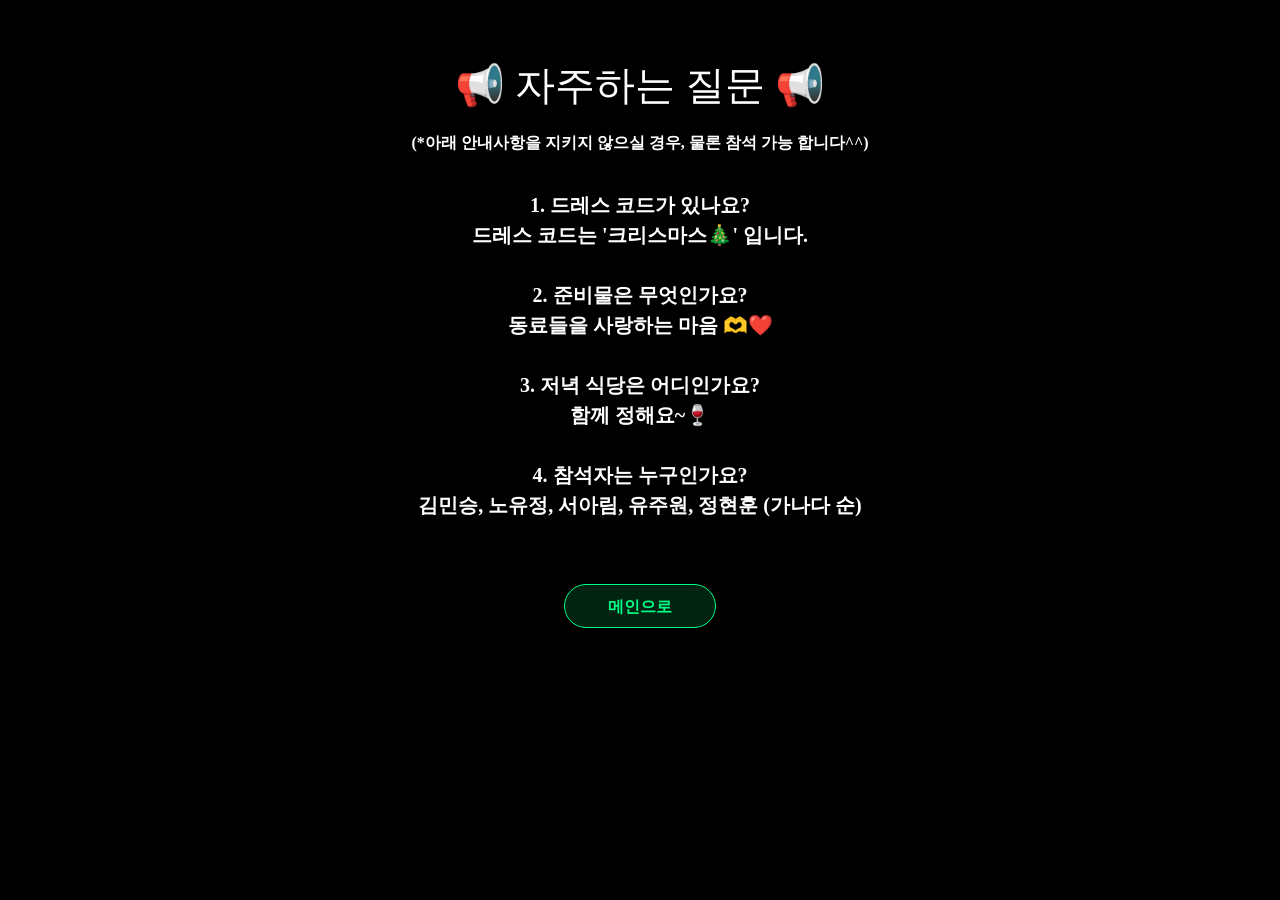
==== faq.html @ aa15d56b "first commit" ====
<!DOCTYPE html>
<html lang="en">
<head>
    <meta charset="UTF-8">
    <meta http-equiv="X-UA-Compatible" content="IE=edge">
    <meta name="viewport" content="width=device-width, initial-scale=1.0">
    <title>Document</title>
    <link rel="shortcut icon" type="image" href="images/logo.png" />
    <link rel="stylesheet" type="text/css" href="css/faq.css" />
    <link href="https://webfontworld.github.io/cafe24/Cafe24Oneprettynight.css" rel="stylesheet">
    <link href="https://webfontworld.github.io/cafe24/Cafe24Ohsquare.css" rel="stylesheet">
</head>
<body>

    <div class="top">
        <span>📢 자주하는 질문 📢</span> <br />
    </div>
    <div class="mid1">
        (*아래 안내사항을 지키지 않으실 경우, 물론 참석 가능 합니다^^)
      </div>
      <br /><br />
      <div class="mid2">
        1. 드레스 코드가 있나요? <br/>드레스 코드는 <b>'크리스마스🎄'</b> 입니다.<br/><br/>
        2. 준비물은 무엇인가요?  <br/>동료들을 사랑하는 마음 🫶❤️<br/><br/>
        3. 저녁 식당은 어디인가요? <br/> 함께 정해요~🍷<br/><br/>
        4. 참석자는 누구인가요? <br/> 김민승, 노유정, 서아림, 유주원, 정현훈 (가나다 순)
      </div>
      <br/><br /><br />
      <div class="btn_div">
        <a href="main.html" class="btn">메인으로</a><br /><br /><br /><br />
      </div>

</body>
</html>
---- css/faq.css ----
body {
  background-color: rgb(0, 0, 0);
  color: white;
}

.top {
  text-align: center;
  padding: 50px 0 20px 0;
}

span {
  text-align: center;
  font-size: 250%;
  font-family: "Cafe24Ohsquare";
}

.mid1{
  text-align: center;
  font-weight: 600;
}

.mid2{
  text-align: center;
  font-family: "Cafe24Oneprettynight";
  line-height: 30px;
  font-weight: bold;
  font-size: 20px;
}

.btn_div {
  margin: 0 auto;
  padding: 10px 10px;
  text-align: center;
}

.btn {
  font-weight: bold;
  text-decoration: none;
  font-family: "HY강B";
  text-indent: 0;
  line-height: 30px;
  -moz-border-radius: 25px;
  -webkit-border-radius: 25px;
  border-radius: 25px;
  text-align: center;
  vertical-align: middle;
  display: inline-block;
  font-size: 16px;
  color: rgb(0, 255, 132);
  width: 150px;
  height: 25px;
  padding: 7px 0 10px 0;
  background-color: rgba(0, 38, 20, 0.923);
  border-color: rgb(0, 255, 132);
  border-width: 1px;
  border-style: solid;
  /* background-color: rgba(255, 158, 234, 0.425); */
}

.btn:hover {
  background: rgba(2, 195, 53, 0.843);
  color: rgb(255, 255, 255);
  border-color: rgba(2, 195, 53, 0.843);
}


/* 모바일 */

@media (max-width: 900px) {
  span {
    text-align: center;
    font-size: 28px;
    font-weight: bold;
    font-family: "Cafe24Ohsquare";
  }
  .mid1{
    font-size: 13.5px;
  }
  .mid2{
    font-size: 17px;
  }
}
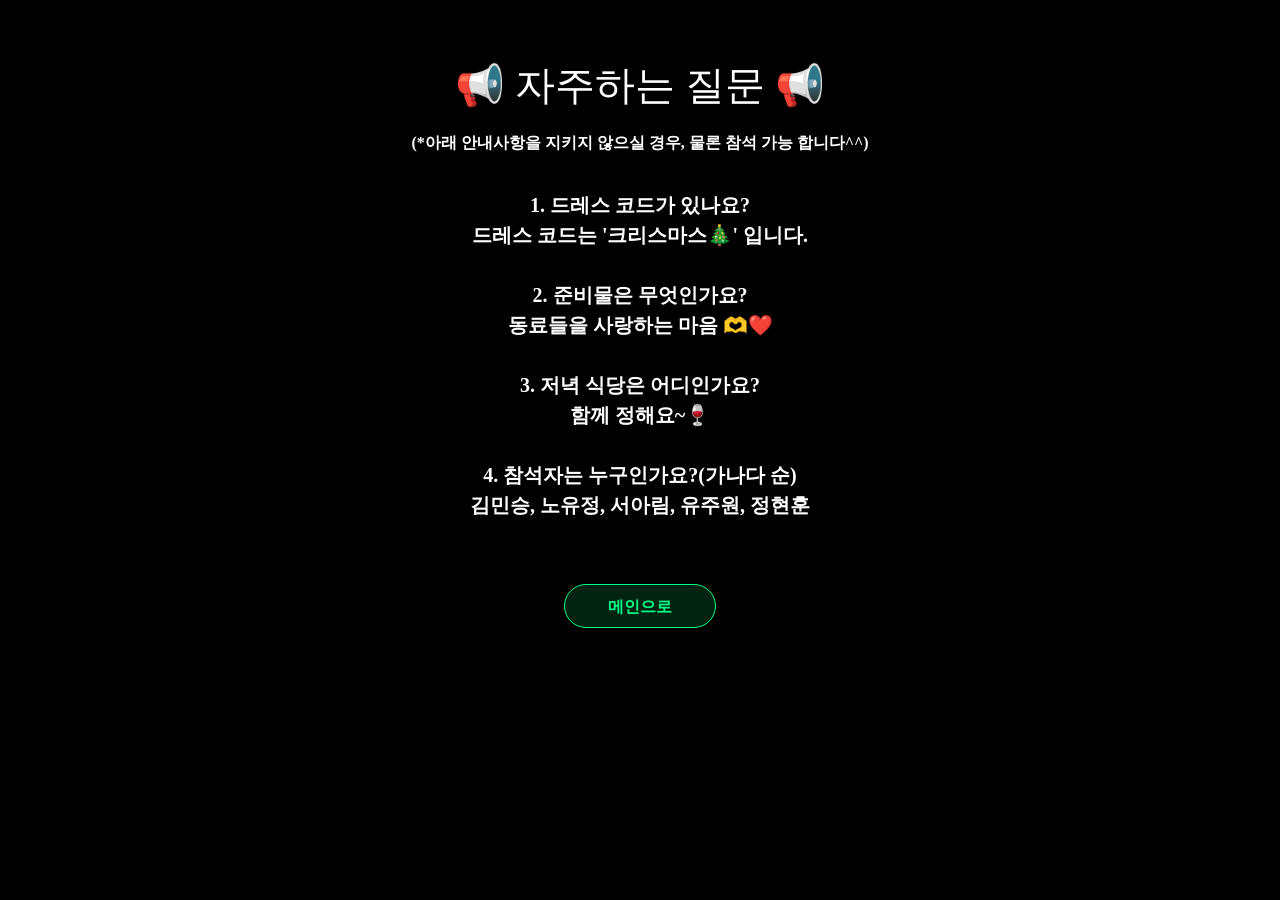
==== commit e8c131a2: "내용수정" ====
--- a/faq.html
+++ b/faq.html
@@ -23,7 +23,7 @@
         1. 드레스 코드가 있나요? <br/>드레스 코드는 <b>'크리스마스🎄'</b> 입니다.<br/><br/>
         2. 준비물은 무엇인가요?  <br/>동료들을 사랑하는 마음 🫶❤️<br/><br/>
         3. 저녁 식당은 어디인가요? <br/> 함께 정해요~🍷<br/><br/>
-        4. 참석자는 누구인가요? <br/> 김민승, 노유정, 서아림, 유주원, 정현훈 (가나다 순)
+        4. 참석자는 누구인가요?(가나다 순) <br/> 김민승, 노유정, 서아림, 유주원, 정현훈 
       </div>
       <br/><br /><br />
       <div class="btn_div">
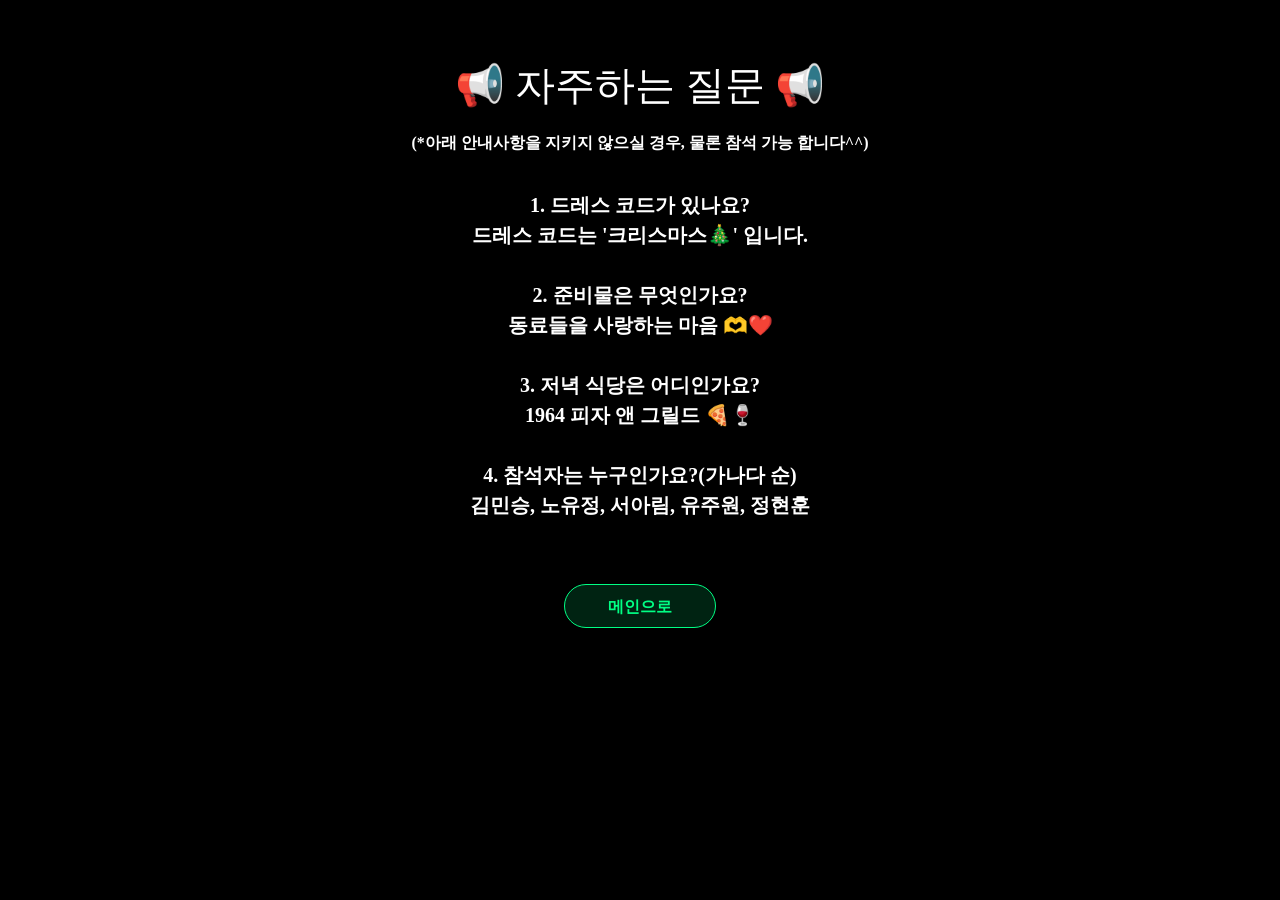
==== commit 06fa19cc: "일정 및 장소 업데이트" ====
--- a/faq.html
+++ b/faq.html
@@ -22,12 +22,12 @@
       <div class="mid2">
         1. 드레스 코드가 있나요? <br/>드레스 코드는 <b>'크리스마스🎄'</b> 입니다.<br/><br/>
         2. 준비물은 무엇인가요?  <br/>동료들을 사랑하는 마음 🫶❤️<br/><br/>
-        3. 저녁 식당은 어디인가요? <br/> 함께 정해요~🍷<br/><br/>
+        3. 저녁 식당은 어디인가요? <br/> 1964 피자 앤 그릴드 🍕🍷<br/><br/>
         4. 참석자는 누구인가요?(가나다 순) <br/> 김민승, 노유정, 서아림, 유주원, 정현훈 
       </div>
       <br/><br /><br />
       <div class="btn_div">
-        <a href="main.html" class="btn">메인으로</a><br /><br /><br /><br />
+        <a href="index.html" class="btn">메인으로</a><br /><br /><br /><br />
       </div>
 
 </body>
